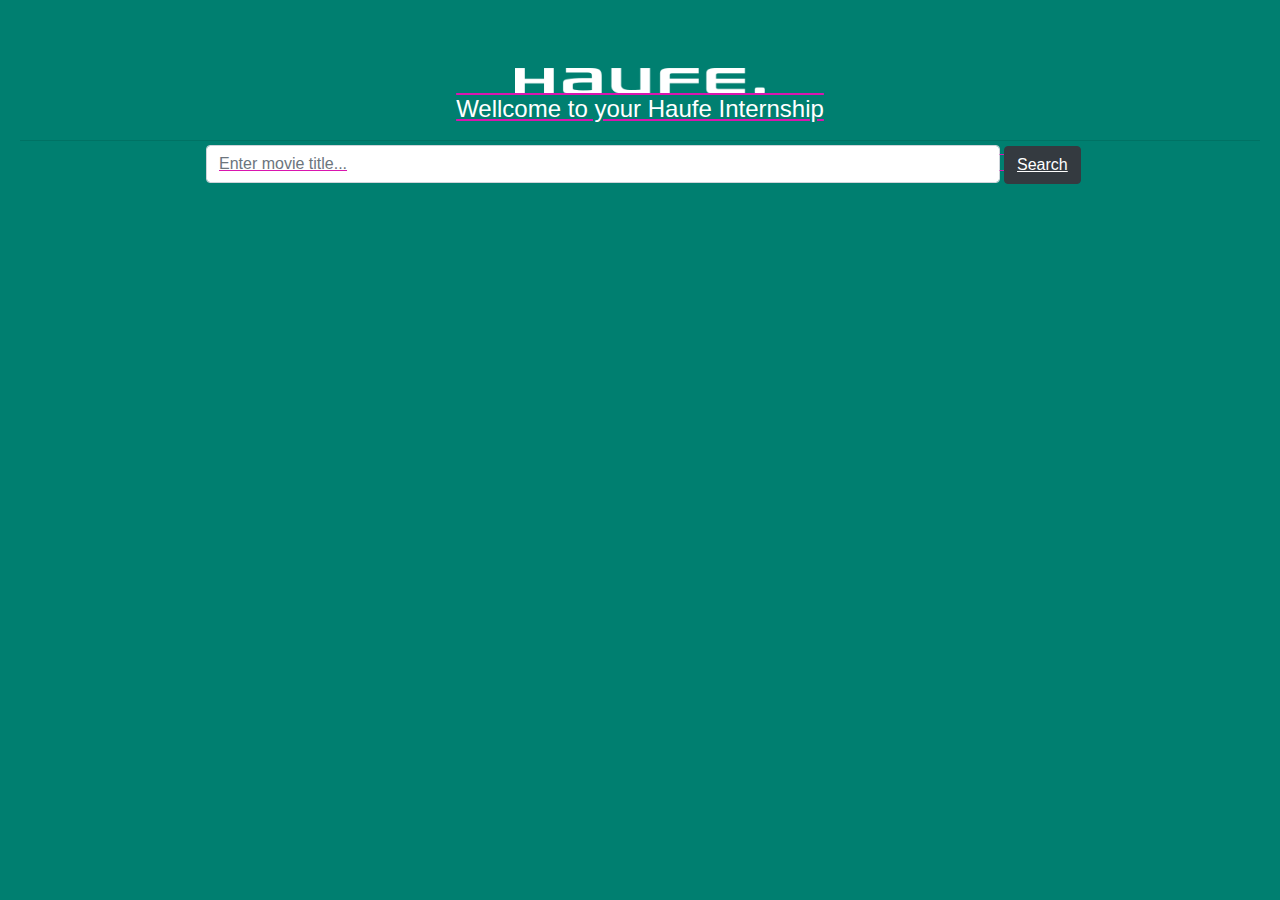
==== index.html @ 9fcceea6 "Css chenages" ====
<!DOCTYPE html>
<html lang="en">

<head>
    <meta http-equiv="Content-Type" content="text/html; charset=UTF-8">
    <meta charset="utf-8">
    <title>Haufe Internship - My Favorite Movies</title>
    <meta name="viewport" content="width=device-width, initial-scale=1">
    <link rel="stylesheet" href="src/css/style.css" media="screen">
    <link rel="stylesheet" href="src/css/bootstrap.min.css">
    <link rel="stylesheet" href="src/css/carousel.css">
    <script type="text/javascript" src="src/js/jquery.min.js"></script>
    <script type="text/javascript" src="src/js/popper.min.js"></script>
    <script type="text/javascript" src="src/js/bootstrap.min.js"></script>
    <script type="text/javascript" src="src//js/jquery.loadTemplate.min.js"></script>
    <script type="text/javascript" src="src/js/application.js"></script>

</head>

<body style="background-color: #007f70; ">
    <div class="logo">
        <div>
            <a href="https://haufe.de" target="_blank" class=" ">
                <img src="../src/img/haufe_logo.png" width="250px" alt="" />
            </a>
            <h4 class="">Wellcome to your Haufe Internship</h4>
            <hr />
        </div>
        <div class="carousel-caption search" style="width: 80%">
            <div>
                <input id="movieTitleInput" class="form-control" type="text" placeholder="Enter movie title..." aria-label="Enter movie title..." style="width: 80%; display: inline; ">
                <a id="searchMovieBtn" class="btn btn-dark" href="#" role="button">Search</a>
    
            </div>
    
            <div id="moviesList" class="list-of-movies"></div>
        </div>
    </div>
</body>
---- src/css/style.css ----
.c-logocontainer {
    z-index: 10;
    display: flex;
    width: 180px;
    height: 80px;
    margin-right: 12px;
    padding: 16px 24px;
    -webkit-box-align: center;
    -webkit-align-items: center;
    -ms-flex-align: center;
    align-items: center;
    background-color: #0058ff;
    color: #fff;
}
body{
    background-color: #d9f00b;
    
}
.searchContainer{
    width: 60%; 
    border:3px solid rgb(218, 116, 21);
    align-content: center
}
div.relative {
    position: relative;
    left:30cm;
    border:10cm solid #000000;
    text-align: center
    }
.alert-begin{
    background-color: #7fc50d;
    width:100%;
    left:30%;
    align-items: center;
    text-align: center;
    text-decoration: underline dotted red;
}
.logo{
    text-align: center;
    text-decoration: underline overline rgb(218, 21, 175)
}
---- src/css/carousel.css ----
/* GLOBAL STYLES
-------------------------------------------------- */
/* Padding below the footer and lighter body text */

body {
  padding-top: 3rem;
  padding-bottom: 3rem;
  color: white;
}


/* CUSTOMIZE THE CAROUSEL
-------------------------------------------------- */

/* Carousel base class */
.carousel {
  margin-bottom: 4rem;
}
/* Since positioning the image, we need to help out the caption */
.carousel-caption {
  position: absolute;
  bottom: 9rem;
  text-align: left;

}
.carousel-caption.search {
  bottom: 2rem;
  position: relative;
}
a  {
  color: white;
  text-decoration: underline;
}
a:hover {
  color: #97cff7;
}
.list-of-movies {
  display: flex;
  flex-direction: row;
  flex-wrap: wrap;
}
.first-column {
  float: left;
}
.movie-details {
  padding-right: 5px;
  width: 195px;
  background-color: black;
  text-align: center;
  padding-left: 5px;
  margin: 1rem;
}
.second-column {
  float: right;
}
.carousel-inner {
  overflow: initial;
}
.fixed-top {
  top: 40px;
}
.logo {
  padding: 20px;

}
form {
  display: flex;
  padding-bottom: 2rem;
}
.form-control {
  width: 80%;
}

/* Declare heights because of positioning of img element */
.carousel-item {
  height: -webkit-fill-available;
  background-color: #1f7d70;
}
.carousel-item > img {
  position: absolute;
  top: 0;
  left: 0;
  min-width: 100%;
  height: 32rem;
}


/* MARKETING CONTENT
-------------------------------------------------- */

/* Center align the text within the three columns below the carousel */
.marketing .col-lg-4 {
  margin-bottom: 1.5rem;
  text-align: center;
}
.marketing h2 {
  font-weight: 400;
}
.marketing .col-lg-4 p {
  margin-right: .75rem;
  margin-left: .75rem;
}


/* Featurettes
------------------------- */

.featurette-divider {
  margin: 5rem 0; /* Space out the Bootstrap <hr> more */
}

/* Thin out the marketing headings */
.featurette-heading {
  font-weight: 300;
  line-height: 1;
  letter-spacing: -.05rem;
}


/* RESPONSIVE CSS
-------------------------------------------------- */

@media (min-width: 40em) {
  /* Bump up size of carousel content */
  .carousel-caption p {
    margin-bottom: 1.25rem;
    font-size: 1.25rem;
    line-height: 1.4;
  }

  .featurette-heading {
    font-size: 50px;
  }
}

@media (min-width: 62em) {
  .featurette-heading {
    margin-top: 7rem;
  }
}
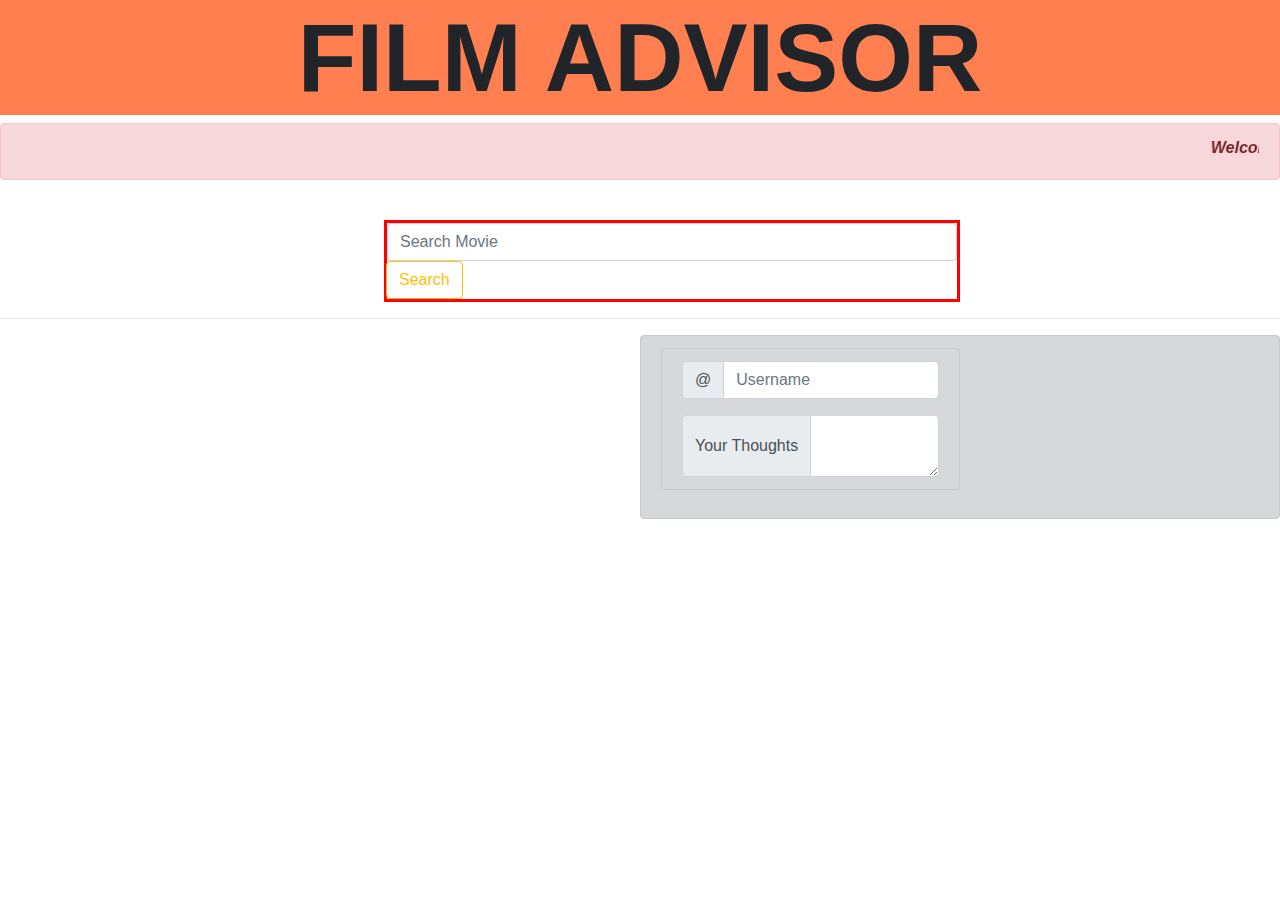
==== commit 38ef38fe: "Changes to: index, style.css, template & application" ====
--- a/index.html
+++ b/index.html
@@ -2,38 +2,51 @@
 <html lang="en">
 
 <head>
-    <meta http-equiv="Content-Type" content="text/html; charset=UTF-8">
-    <meta charset="utf-8">
-    <title>Haufe Internship - My Favorite Movies</title>
-    <meta name="viewport" content="width=device-width, initial-scale=1">
-    <link rel="stylesheet" href="src/css/style.css" media="screen">
-    <link rel="stylesheet" href="src/css/bootstrap.min.css">
-    <link rel="stylesheet" href="src/css/carousel.css">
+    <meta charset="UTF-8">
+    <meta name="viewport" content="width=device-width, initial-scale=1.0">
+    <meta http-equiv="X-UA-Compatible" content="ie=edge">
+    <title>Movie Search</title>
+    <link rel="stylesheet" href="../src/css/style.css">
+    <link rel="stylesheet" href="../src/css/bootstrap.min.css">
     <script type="text/javascript" src="src/js/jquery.min.js"></script>
-    <script type="text/javascript" src="src/js/popper.min.js"></script>
-    <script type="text/javascript" src="src/js/bootstrap.min.js"></script>
+    <script type="text/javascript" src="src/js/application.js"></script>
+    <script type="text/javascript" src="../src/js/bootstrap.min.js"></script>
     <script type="text/javascript" src="src//js/jquery.loadTemplate.min.js"></script>
-    <script type="text/javascript" src="src/js/application.js"></script>
-
+    <div class="divrelative"></div>
 </head>
 
-<body style="background-color: #007f70; ">
-    <div class="logo">
-        <div>
-            <a href="https://haufe.de" target="_blank" class=" ">
-                <img src="../src/img/haufe_logo.png" width="250px" alt="" />
-            </a>
-            <h4 class="">Wellcome to your Haufe Internship</h4>
-            <hr />
-        </div>
-        <div class="carousel-caption search" style="width: 80%">
-            <div>
-                <input id="movieTitleInput" class="form-control" type="text" placeholder="Enter movie title..." aria-label="Enter movie title..." style="width: 80%; display: inline; ">
-                <a id="searchMovieBtn" class="btn btn-dark" href="#" role="button">Search</a>
-    
+<body class="body">
+    <h1 class="gigi">
+        <b>FILM ADVISOR</b></h1>
+    <div class="alert alert-danger" role="alert" style="text-align: center">
+        <MARQUEE><i><strong> Welcome!</strong> This site was created for you to easely search for films. Enjoy!</i></MARQUEE>
+    </div><br />
+    <div class="input-group mb-3">
+        <div class="searchContainer">
+            <input id="movieTitleInput" class="form-control" type="text" placeholder="Search Movie" aria-label="Search Movie">
+            <div class="input-group-append">
+                <button id="searchMovieBtn" type="button" class="btn btn-outline-warning">Search</button>
             </div>
-    
-            <div id="moviesList" class="list-of-movies"></div>
+        </div><br />
+    </div>
+    <hr />
+    <div class=" alert alert-dark feedbackContainer">
+        <div class=" alert alert-dark feedbackItem">
+            <div class="input-group mb-3">
+                <div class="input-group-prepend">
+                    <span class="input-group-text" id="basic-addon1">@</span>
+                </div>
+                <input type="text" class="form-control" placeholder="Username" aria-label="Username" aria-describedby="basic-addon1">
+            </div>
+            <div id="movieList" class="list-of-movies" ></div>
+            <div class="input-group">
+                <div class="input-group-prepend">
+                    <span class="input-group-text">Your Thoughts</span>
+                </div>
+                <textarea class="form-control" aria-label="Your Thoughts"></textarea>
+            </div>
         </div>
     </div>
-</body>+</body>
+
+</html>--- a/src/css/style.css
+++ b/src/css/style.css
@@ -1,41 +1,67 @@
-.c-logocontainer {
-    z-index: 10;
-    display: flex;
-    width: 180px;
-    height: 80px;
-    margin-right: 12px;
-    padding: 16px 24px;
-    -webkit-box-align: center;
-    -webkit-align-items: center;
-    -ms-flex-align: center;
-    align-items: center;
-    background-color: #0058ff;
-    color: #fff;
-}
-body{
-    background-color: #d9f00b;
-    
+/* GENERAL STYLES
+-------------------------------------------------- */
+.body{
+    background-color: #ffffff;
+    width: 100%;
+    height: 100%;
 }
 .searchContainer{
-    width: 60%; 
-    border:3px solid rgb(218, 116, 21);
-    align-content: center
+    width: 45%; 
+    border:3px solid rgb(255, 0, 0);
+    position: relative;
+    left: 30%;
 }
 div.relative {
     position: relative;
-    left:30cm;
-    border:10cm solid #000000;
-    text-align: center
+    left: 30px;
+    right: 100px;
+    border: 3px solid #000000;
+}
+.feedbackContainer{
+    background-color: aqua;
+    width: 50%;
+    height: 100%;
+    border: 4px dotted solid;
+    position: relative;
+    left:50%;
+    display: block;
+}
+.feedbackItem{
+    background-color: blueviolet;
+    width: 50%;
+    height: 30%;
+    right: 0;
+    bottom: 0;
+    position: absolute;
+}
+.gigi{
+    font-family: 'Franklin Gothic Medium', 'Arial Narrow', Arial, sans-serif;
+    font-size: 600%;
+    text-align: center;
+    background-color: coral;
+}
+
+
+
+/* RESPONSIVE CSS
+-------------------------------------------------- */
+
+@media (min-width: 40em) {
+    /* Bump up size of carousel content */
+    .carousel-caption p {
+      margin-bottom: 1.25rem;
+      font-size: 1.25rem;
+      line-height: 1.4;
     }
-.alert-begin{
-    background-color: #7fc50d;
-    width:100%;
-    left:30%;
-    align-items: center;
-    text-align: center;
-    text-decoration: underline dotted red;
-}
-.logo{
-    text-align: center;
-    text-decoration: underline overline rgb(218, 21, 175)
-}+  
+    .featurette-heading {
+      font-size: 50px;
+    }
+  }
+  
+  @media (min-width: 62em) {
+    .featurette-heading {
+      margin-top: 7rem;
+    }
+  }
+  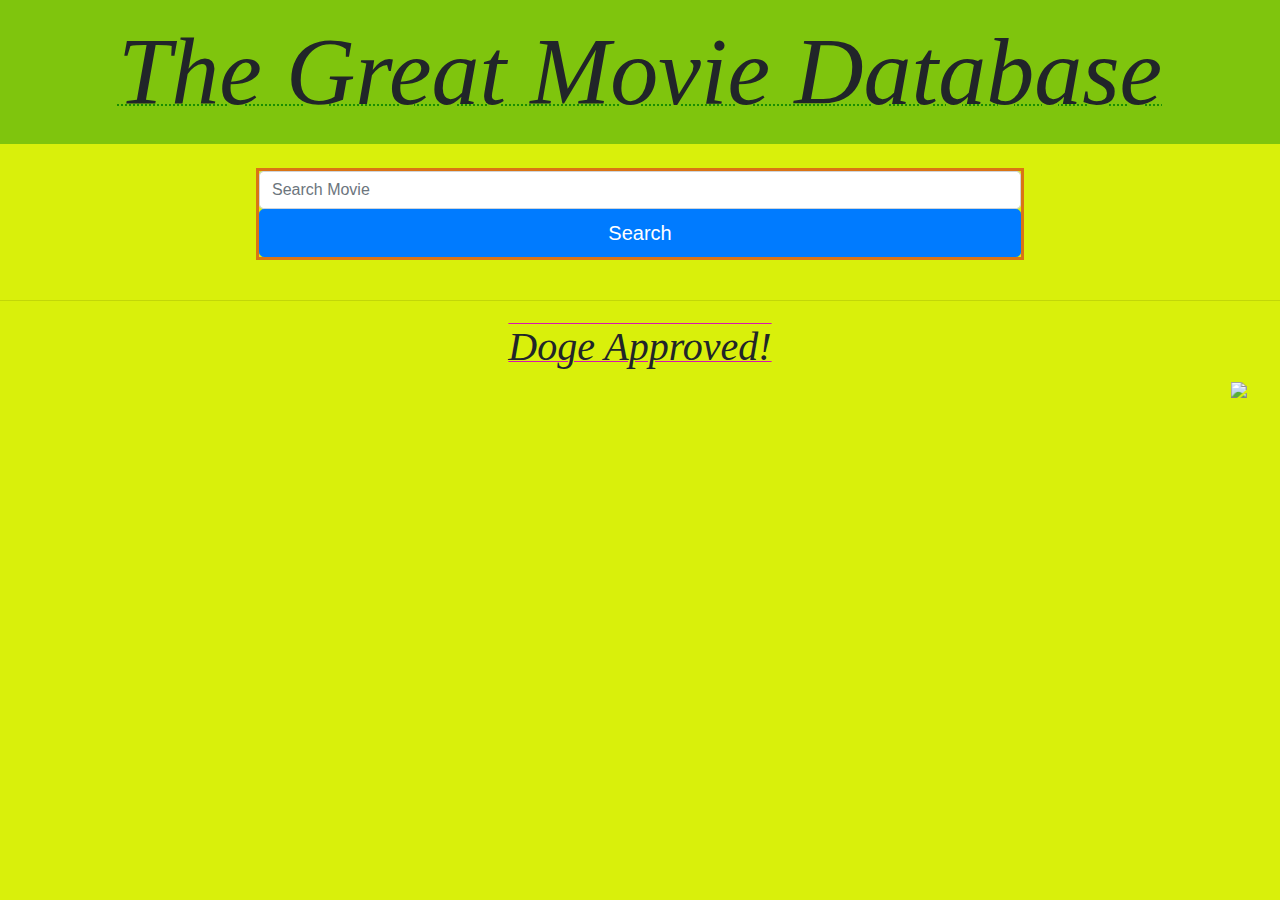
==== commit 624dd245: "Working version, needs beautifying" ====
--- a/index.html
+++ b/index.html
@@ -1,52 +1,32 @@
 <!DOCTYPE html>
 <html lang="en">
-
 <head>
     <meta charset="UTF-8">
     <meta name="viewport" content="width=device-width, initial-scale=1.0">
     <meta http-equiv="X-UA-Compatible" content="ie=edge">
-    <title>Movie Search</title>
+    <title>Movies Search</title>
+    <link rel="stylesheet" href="../src/css/bootstrap.min.css">
     <link rel="stylesheet" href="../src/css/style.css">
-    <link rel="stylesheet" href="../src/css/bootstrap.min.css">
     <script type="text/javascript" src="src/js/jquery.min.js"></script>
+    <script type="text/javascript" src="../src/js/bootstrap.min.js"></script>
+    <script type="text/javascript" src="src/js/jquery.loadTemplate.min.js"></script>
     <script type="text/javascript" src="src/js/application.js"></script>
-    <script type="text/javascript" src="../src/js/bootstrap.min.js"></script>
-    <script type="text/javascript" src="src//js/jquery.loadTemplate.min.js"></script>
-    <div class="divrelative"></div>
+    <div class="div.relative"></div>
 </head>
+<body>
+    <div class="alert-begin" role="alert">
+        <i style="font-family:comic sans ms; font-size:600%;">The Great Movie Database</i>
+    </div></br>
+    <div class="searchContainer">
+        <input id="movieTitleInput" class="form-control" type="text" placeholder="Search Movie" aria-label="Search Movie">
+        <button id="searchMovieBtn" class="btn btn-primary btn-lg btn-block" href="#" role="button">Search</button>
+        </div><br/>
+        <div id="moviesList" class="list-of-movies"></div>
+        <hr/>
+    <div class="logo">
+        <i style="font-family:comic sans ms; font-size:250%;">Doge Approved!</i>
+    <MARQUEE><img src="https://upload.wikimedia.org/wikipedia/en/thumb/5/5f/Original_Doge_meme.jpg/300px-Original_Doge_meme.jpg"></MARQUEE>
+    </div>
 
-<body class="body">
-    <h1 class="gigi">
-        <b>FILM ADVISOR</b></h1>
-    <div class="alert alert-danger" role="alert" style="text-align: center">
-        <MARQUEE><i><strong> Welcome!</strong> This site was created for you to easely search for films. Enjoy!</i></MARQUEE>
-    </div><br />
-    <div class="input-group mb-3">
-        <div class="searchContainer">
-            <input id="movieTitleInput" class="form-control" type="text" placeholder="Search Movie" aria-label="Search Movie">
-            <div class="input-group-append">
-                <button id="searchMovieBtn" type="button" class="btn btn-outline-warning">Search</button>
-            </div>
-        </div><br />
-    </div>
-    <hr />
-    <div class=" alert alert-dark feedbackContainer">
-        <div class=" alert alert-dark feedbackItem">
-            <div class="input-group mb-3">
-                <div class="input-group-prepend">
-                    <span class="input-group-text" id="basic-addon1">@</span>
-                </div>
-                <input type="text" class="form-control" placeholder="Username" aria-label="Username" aria-describedby="basic-addon1">
-            </div>
-            <div id="movieList" class="list-of-movies" ></div>
-            <div class="input-group">
-                <div class="input-group-prepend">
-                    <span class="input-group-text">Your Thoughts</span>
-                </div>
-                <textarea class="form-control" aria-label="Your Thoughts"></textarea>
-            </div>
-        </div>
-    </div>
 </body>
-
 </html>--- a/src/css/style.css
+++ b/src/css/style.css
@@ -1,67 +1,42 @@
-/* GENERAL STYLES
--------------------------------------------------- */
-.body{
-    background-color: #ffffff;
-    width: 100%;
-    height: 100%;
+.c-logocontainer {
+    z-index: 10;
+    display: flex;
+    width: 180px;
+    height: 80px;
+    margin-right: 12px;
+    padding: 16px 24px;
+    -webkit-box-align: center;
+    -webkit-align-items: center;
+    -ms-flex-align: center;
+    align-items: center;
+    background-color: #0058ff;
+    color: #fff;
+}
+body{
+    background-color: #d9f00b;
+    
 }
 .searchContainer{
-    width: 45%; 
-    border:3px solid rgb(255, 0, 0);
+    width: 60%; 
+    border:3px solid rgb(218, 116, 21);
     position: relative;
-    left: 30%;
+    left: 20%;
 }
 div.relative {
     position: relative;
-    left: 30px;
-    right: 100px;
-    border: 3px solid #000000;
+    left:30cm;
+    border:10cm solid #000000;
+    text-align: center
+    }
+.alert-begin{
+    background-color: #7fc50d;
+    width:100%;
+    left:30%;
+    align-items: center;
+    text-align: center;
+    text-decoration: underline dotted green;
 }
-.feedbackContainer{
-    background-color: aqua;
-    width: 50%;
-    height: 100%;
-    border: 4px dotted solid;
-    position: relative;
-    left:50%;
-    display: block;
-}
-.feedbackItem{
-    background-color: blueviolet;
-    width: 50%;
-    height: 30%;
-    right: 0;
-    bottom: 0;
-    position: absolute;
-}
-.gigi{
-    font-family: 'Franklin Gothic Medium', 'Arial Narrow', Arial, sans-serif;
-    font-size: 600%;
+.logo{
     text-align: center;
-    background-color: coral;
-}
-
-
-
-/* RESPONSIVE CSS
--------------------------------------------------- */
-
-@media (min-width: 40em) {
-    /* Bump up size of carousel content */
-    .carousel-caption p {
-      margin-bottom: 1.25rem;
-      font-size: 1.25rem;
-      line-height: 1.4;
-    }
-  
-    .featurette-heading {
-      font-size: 50px;
-    }
-  }
-  
-  @media (min-width: 62em) {
-    .featurette-heading {
-      margin-top: 7rem;
-    }
-  }
-  +    text-decoration: underline overline rgb(218, 21, 175)
+}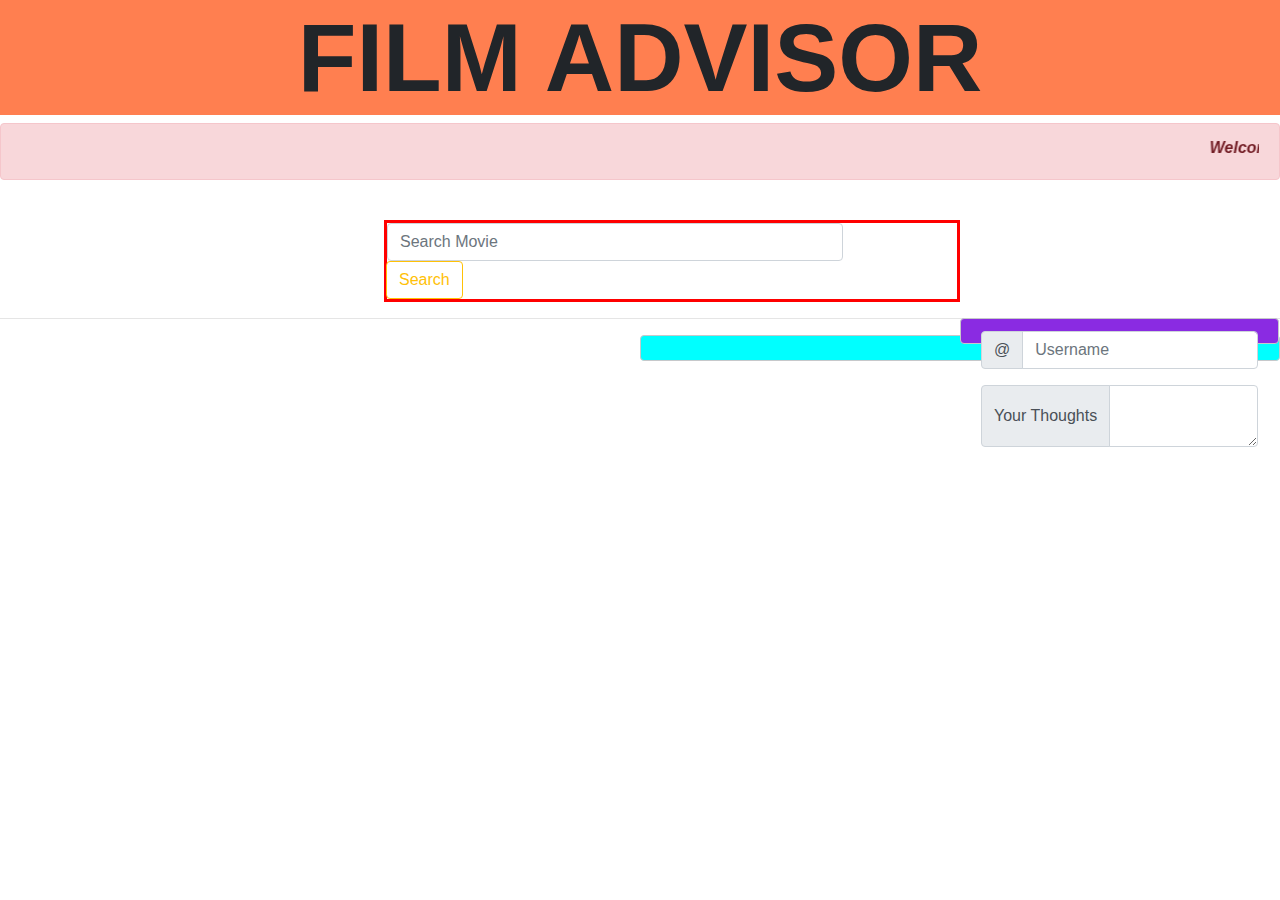
==== commit db9a2fb0: "Working Version" ====
--- a/index.html
+++ b/index.html
@@ -1,32 +1,54 @@
 <!DOCTYPE html>
 <html lang="en">
-<head>
-    <meta charset="UTF-8">
-    <meta name="viewport" content="width=device-width, initial-scale=1.0">
-    <meta http-equiv="X-UA-Compatible" content="ie=edge">
-    <title>Movies Search</title>
-    <link rel="stylesheet" href="../src/css/bootstrap.min.css">
-    <link rel="stylesheet" href="../src/css/style.css">
-    <script type="text/javascript" src="src/js/jquery.min.js"></script>
-    <script type="text/javascript" src="../src/js/bootstrap.min.js"></script>
-    <script type="text/javascript" src="src/js/jquery.loadTemplate.min.js"></script>
-    <script type="text/javascript" src="src/js/application.js"></script>
-    <div class="div.relative"></div>
-</head>
-<body>
-    <div class="alert-begin" role="alert">
-        <i style="font-family:comic sans ms; font-size:600%;">The Great Movie Database</i>
-    </div></br>
-    <div class="searchContainer">
-        <input id="movieTitleInput" class="form-control" type="text" placeholder="Search Movie" aria-label="Search Movie">
-        <button id="searchMovieBtn" class="btn btn-primary btn-lg btn-block" href="#" role="button">Search</button>
-        </div><br/>
-        <div id="moviesList" class="list-of-movies"></div>
-        <hr/>
-    <div class="logo">
-        <i style="font-family:comic sans ms; font-size:250%;">Doge Approved!</i>
-    <MARQUEE><img src="https://upload.wikimedia.org/wikipedia/en/thumb/5/5f/Original_Doge_meme.jpg/300px-Original_Doge_meme.jpg"></MARQUEE>
+
+
+        <head>
+            <meta charset="UTF-8">
+            <meta name="viewport" content="width=device-width, initial-scale=1.0">
+            <meta http-equiv="X-UA-Compatible" content="ie=edge">
+            <title>Movies Search</title>
+            <link rel="stylesheet" href="src/css/bootstrap.min.css">
+            <link rel="stylesheet" href="src/css/style.css">
+            <script type="text/javascript" src="src/js/jquery.min.js"></script>
+            <script type="text/javascript" src="src/js/bootstrap.min.js"></script>
+            <script type="text/javascript" src="src/js/jquery.loadTemplate.min.js"></script>
+            <script type="text/javascript" src="src/js/application.js"></script>
+        </head>
+    
+
+<body class="body">
+    <h1 class="gigi">
+        <b>FILM ADVISOR</b></h1>
+    <div class="alert alert-danger" role="alert" style="text-align: center">
+        <MARQUEE><i><strong> Welcome!</strong> This site was created for you to easely search for films. Enjoy!</i></MARQUEE>
+    </div><br />
+    <div class="input-group mb-3">
+        <div class="searchContainer">
+            <input id="movieTitleInput" class="form-control" type="text" placeholder="Search Movie" aria-label="Search Movie">
+            <div class="input-group-append">
+                <button id="searchMovieBtn" type="button" class="btn btn-outline-warning">Search</button>
+            </div>
+        </div><br />
     </div>
+    <hr />
+    <div id="moviesList" class="list-of-movies" ></div>
+    <div class=" alert alert-dark feedbackContainer">
+        <div class=" alert alert-dark feedbackItem">
+            <div class="input-group mb-3">
+                <div class="input-group-prepend">
+                    <span class="input-group-text" id="basic-addon1">@</span>
+                </div>
+                <input type="text" class="form-control" placeholder="Username" aria-label="Username" aria-describedby="basic-addon1">
+            </div>
+            
+            <div class="input-group">
+                <div class="input-group-prepend">
+                    <span class="input-group-text">Your Thoughts</span>
+                </div>
+                <textarea class="form-control" aria-label="Your Thoughts"></textarea>
+            </div>
+        </div>
+    </div>
+</body>
 
-</body>
 </html>--- a/src/css/style.css
+++ b/src/css/style.css
@@ -1,42 +1,115 @@
-.c-logocontainer {
-    z-index: 10;
-    display: flex;
-    width: 180px;
-    height: 80px;
-    margin-right: 12px;
-    padding: 16px 24px;
-    -webkit-box-align: center;
-    -webkit-align-items: center;
-    -ms-flex-align: center;
-    align-items: center;
-    background-color: #0058ff;
-    color: #fff;
-}
-body{
-    background-color: #d9f00b;
-    
+/* GENERAL STYLES
+-------------------------------------------------- */
+.body{
+    background-color: #ffffff;
+    width: 100%;
+    height: 100%;
 }
 .searchContainer{
-    width: 60%; 
-    border:3px solid rgb(218, 116, 21);
+    width: 45%; 
+    border:3px solid rgb(255, 0, 0);
     position: relative;
-    left: 20%;
+    left: 30%;
 }
-div.relative {
+
+.feedbackContainer{
+    background-color: aqua;
+    width: 50%;
+    height: 100%;
+    border: 4px dotted solid;
     position: relative;
-    left:30cm;
-    border:10cm solid #000000;
-    text-align: center
+    left:50%;
+    display: block;
+}
+.feedbackItem{
+    background-color: blueviolet;
+    width: 50%;
+    height: 30%;
+    right: 0;
+    bottom: 0;
+    position: absolute;
+}
+.gigi{
+    font-family: 'Franklin Gothic Medium', 'Arial Narrow', Arial, sans-serif;
+    font-size: 600%;
+    text-align: center;
+    background-color: coral;
+}
+a  {
+    color: white;
+    text-decoration: underline;
+  }
+  a:hover {
+    color: #97cff7;
+  }
+  .list-of-movies {
+    display: flex;
+    flex-direction: row;
+    flex-wrap: wrap;
+  }
+  .first-column {
+    float: left;
+  }
+  .movie-details {
+    padding-right: 5px;
+    width: 195px;
+    background-color: black;
+    text-align: center;
+    padding-left: 5px;
+    margin: 1rem;
+  }
+  .second-column {
+    float: right;
+  }
+  .carousel-inner {
+    overflow: initial;
+  }
+  .fixed-top {
+    top: 40px;
+  }
+  .logo {
+    padding: 20px;
+  
+  }
+  form {
+    display: flex;
+    padding-bottom: 2rem;
+  }
+  .form-control {
+    width: 80%;
+  }
+  /* Center align the text within the three columns below the carousel */
+.marketing .col-lg-4 {
+  margin-bottom: 1.5rem;
+  text-align: center;
+}
+.marketing h2 {
+  font-weight: 400;
+}
+.marketing .col-lg-4 p {
+  margin-right: .75rem;
+  margin-left: .75rem;
+}
+  
+/* RESPONSIVE CSS
+-------------------------------------------------- */
+
+@media (min-width: 40em) {
+    /* Bump up size of carousel content */
+    .carousel-caption p {
+      margin-bottom: 1.25rem;
+      font-size: 1.25rem;
+      line-height: 1.4;
     }
-.alert-begin{
-    background-color: #7fc50d;
-    width:100%;
-    left:30%;
-    align-items: center;
-    text-align: center;
-    text-decoration: underline dotted green;
-}
-.logo{
-    text-align: center;
-    text-decoration: underline overline rgb(218, 21, 175)
-}+  
+    .featurette-heading {
+      font-size: 50px;
+    }
+  }
+  
+  @media (min-width: 62em) {
+    .featurette-heading {
+      margin-top: 7rem;
+    }
+  }
+  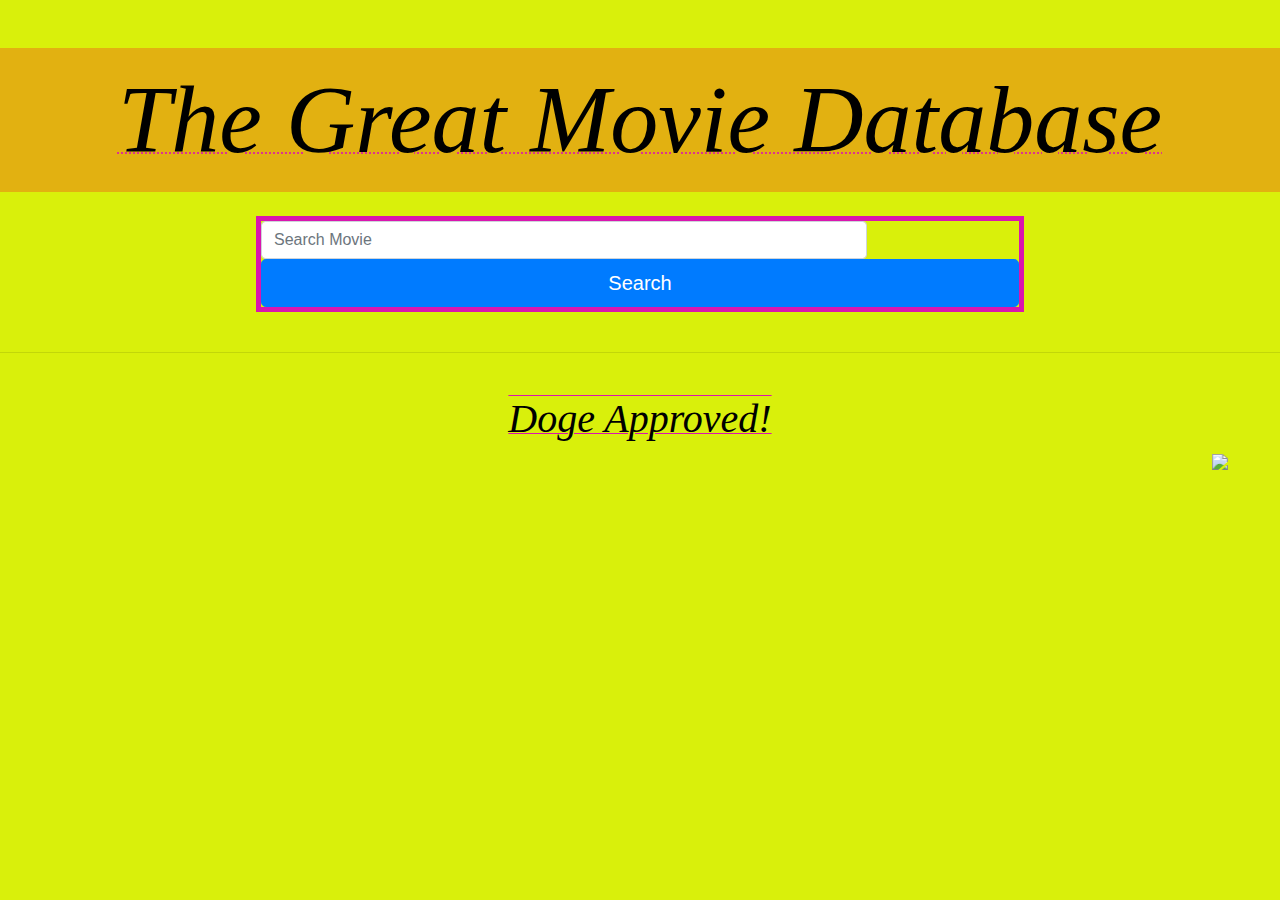
==== commit 9a195824: "Working and set looks" ====
--- a/index.html
+++ b/index.html
@@ -1,54 +1,38 @@
 <!DOCTYPE html>
 <html lang="en">
 
+<head>
+    <meta charset="UTF-8">
+    <meta name="viewport" content="width=device-width, initial-scale=1.0">
+    <meta http-equiv="X-UA-Compatible" content="ie=edge">
+    <title>Movies Search</title>
+    <link rel="stylesheet" href="src/css/bootstrap.min.css">
+    <link rel="stylesheet" href="src/css/carousel.css">
+    <link rel="stylesheet" href="src/css/style.css">
+    <script type="text/javascript" src="src/js/jquery.min.js"></script>
+    <script type="text/javascript" src="src/js/bootstrap.min.js"></script>
+    <script type="text/javascript" src="src/js/jquery.loadTemplate.min.js"></script>
+    <script type="text/javascript" src="src/js/application.js"></script>
+    <div class="div.relative"></div>
+</head>
 
-        <head>
-            <meta charset="UTF-8">
-            <meta name="viewport" content="width=device-width, initial-scale=1.0">
-            <meta http-equiv="X-UA-Compatible" content="ie=edge">
-            <title>Movies Search</title>
-            <link rel="stylesheet" href="src/css/bootstrap.min.css">
-            <link rel="stylesheet" href="src/css/style.css">
-            <script type="text/javascript" src="src/js/jquery.min.js"></script>
-            <script type="text/javascript" src="src/js/bootstrap.min.js"></script>
-            <script type="text/javascript" src="src/js/jquery.loadTemplate.min.js"></script>
-            <script type="text/javascript" src="src/js/application.js"></script>
-        </head>
-    
+<body>
 
-<body class="body">
-    <h1 class="gigi">
-        <b>FILM ADVISOR</b></h1>
-    <div class="alert alert-danger" role="alert" style="text-align: center">
-        <MARQUEE><i><strong> Welcome!</strong> This site was created for you to easely search for films. Enjoy!</i></MARQUEE>
-    </div><br />
-    <div class="input-group mb-3">
-        <div class="searchContainer">
-            <input id="movieTitleInput" class="form-control" type="text" placeholder="Search Movie" aria-label="Search Movie">
-            <div class="input-group-append">
-                <button id="searchMovieBtn" type="button" class="btn btn-outline-warning">Search</button>
-            </div>
-        </div><br />
+    <div class="black-title">
+        <i style="font-family:comic sans ms; font-size:600%;">The Great Movie Database</i>
+    </div></br>
+    <div class="searchContainer">
+        <input id="movieTitleInput" class="form-control" type="text" placeholder="Search Movie" aria-label="Search Movie">
+        <button id="searchMovieBtn" class="btn btn-primary btn-lg btn-block" href="#" role="button">Search</button>
     </div>
+    <br />
+    <div id="moviesList" class="list-of-movies" style="width: 100%"></div>
     <hr />
-    <div id="moviesList" class="list-of-movies" ></div>
-    <div class=" alert alert-dark feedbackContainer">
-        <div class=" alert alert-dark feedbackItem">
-            <div class="input-group mb-3">
-                <div class="input-group-prepend">
-                    <span class="input-group-text" id="basic-addon1">@</span>
-                </div>
-                <input type="text" class="form-control" placeholder="Username" aria-label="Username" aria-describedby="basic-addon1">
-            </div>
-            
-            <div class="input-group">
-                <div class="input-group-prepend">
-                    <span class="input-group-text">Your Thoughts</span>
-                </div>
-                <textarea class="form-control" aria-label="Your Thoughts"></textarea>
-            </div>
-        </div>
+    <div class="logo">
+        <i style="font-family:comic sans ms; font-size:250%; color: black">Doge Approved!</i>
+        <MARQUEE><img src="https://upload.wikimedia.org/wikipedia/en/thumb/5/5f/Original_Doge_meme.jpg/300px-Original_Doge_meme.jpg"></MARQUEE>
     </div>
+
 </body>
 
 </html>--- a/src/css/carousel.css
+++ b/src/css/carousel.css
@@ -0,0 +1,140 @@
+/* GLOBAL STYLES
+-------------------------------------------------- */
+/* Padding below the footer and lighter body text */
+
+body {
+  padding-top: 3rem;
+  padding-bottom: 3rem;
+  color: white;
+}
+
+
+/* CUSTOMIZE THE CAROUSEL
+-------------------------------------------------- */
+
+/* Carousel base class */
+.carousel {
+  margin-bottom: 4rem;
+}
+/* Since positioning the image, we need to help out the caption */
+.carousel-caption {
+  position: absolute;
+  bottom: 9rem;
+  text-align: left;
+
+}
+.carousel-caption.search {
+  bottom: 2rem;
+  position: relative;
+}
+a  {
+  color: white;
+  text-decoration: underline;
+}
+a:hover {
+  color: #97cff7;
+}
+.list-of-movies {
+  display: flex;
+  flex-direction: row;
+  flex-wrap: wrap;
+}
+.first-column {
+  float: left;
+}
+.movie-details {
+  padding-right: 5px;
+  width: 195px;
+  background-color: black;
+  text-align: center;
+  padding-left: 5px;
+  margin: 1rem;
+}
+.second-column {
+  float: right;
+}
+.carousel-inner {
+  overflow: initial;
+}
+.fixed-top {
+  top: 40px;
+}
+.logo {
+  padding: 20px;
+
+}
+form {
+  display: flex;
+  padding-bottom: 2rem;
+}
+.form-control {
+  width: 80%;
+}
+
+/* Declare heights because of positioning of img element */
+.carousel-item {
+  height: -webkit-fill-available;
+  background-color: #1f7d70;
+}
+.carousel-item > img {
+  position: absolute;
+  top: 0;
+  left: 0;
+  min-width: 100%;
+  height: 32rem;
+}
+
+
+/* MARKETING CONTENT
+-------------------------------------------------- */
+
+/* Center align the text within the three columns below the carousel */
+.marketing .col-lg-4 {
+  margin-bottom: 1.5rem;
+  text-align: center;
+}
+.marketing h2 {
+  font-weight: 400;
+}
+.marketing .col-lg-4 p {
+  margin-right: .75rem;
+  margin-left: .75rem;
+}
+
+
+/* Featurettes
+------------------------- */
+
+.featurette-divider {
+  margin: 5rem 0; /* Space out the Bootstrap <hr> more */
+}
+
+/* Thin out the marketing headings */
+.featurette-heading {
+  font-weight: 300;
+  line-height: 1;
+  letter-spacing: -.05rem;
+}
+
+
+/* RESPONSIVE CSS
+-------------------------------------------------- */
+
+@media (min-width: 40em) {
+  /* Bump up size of carousel content */
+  .carousel-caption p {
+    margin-bottom: 1.25rem;
+    font-size: 1.25rem;
+    line-height: 1.4;
+  }
+
+  .featurette-heading {
+    font-size: 50px;
+  }
+}
+
+@media (min-width: 62em) {
+  .featurette-heading {
+    margin-top: 7rem;
+  }
+}--- a/src/css/style.css
+++ b/src/css/style.css
@@ -1,115 +1,43 @@
-/* GENERAL STYLES
--------------------------------------------------- */
-.body{
-    background-color: #ffffff;
-    width: 100%;
-    height: 100%;
+.c-logocontainer {
+    z-index: 10;
+    display: flex;
+    width: 180px;
+    height: 80px;
+    margin-right: 12px;
+    padding: 16px 24px;
+    -webkit-box-align: center;
+    -webkit-align-items: center;
+    -ms-flex-align: center;
+    align-items: center;
+    background-color: #0058ff;
+    color: #fff;
+}
+body{
+    background-color: #d9f00b;
+    
 }
 .searchContainer{
-    width: 45%; 
-    border:3px solid rgb(255, 0, 0);
+    width: 60%; 
+    border:5px solid rgb(218, 21, 175);
     position: relative;
-    left: 30%;
+    left: 20%;
 }
-
-.feedbackContainer{
-    background-color: aqua;
-    width: 50%;
-    height: 100%;
-    border: 4px dotted solid;
+div.relative {
     position: relative;
-    left:50%;
-    display: block;
+    left:30cm;
+    border:10cm solid #000000;
+    text-align: center
+    }
+.black-title{
+    background-color: rgb(226, 177, 17);
+    color: black;
+    width:100%;
+    left:30%;
+    align-items: center;
+    text-align: center;
+    text-decoration: underline dotted rgb(218, 21, 175);
 }
-.feedbackItem{
-    background-color: blueviolet;
-    width: 50%;
-    height: 30%;
-    right: 0;
-    bottom: 0;
-    position: absolute;
-}
-.gigi{
-    font-family: 'Franklin Gothic Medium', 'Arial Narrow', Arial, sans-serif;
-    font-size: 600%;
+.logo{
     text-align: center;
-    background-color: coral;
-}
-a  {
-    color: white;
-    text-decoration: underline;
-  }
-  a:hover {
-    color: #97cff7;
-  }
-  .list-of-movies {
-    display: flex;
-    flex-direction: row;
-    flex-wrap: wrap;
-  }
-  .first-column {
-    float: left;
-  }
-  .movie-details {
-    padding-right: 5px;
-    width: 195px;
-    background-color: black;
-    text-align: center;
-    padding-left: 5px;
-    margin: 1rem;
-  }
-  .second-column {
-    float: right;
-  }
-  .carousel-inner {
-    overflow: initial;
-  }
-  .fixed-top {
-    top: 40px;
-  }
-  .logo {
-    padding: 20px;
-  
-  }
-  form {
-    display: flex;
-    padding-bottom: 2rem;
-  }
-  .form-control {
-    width: 80%;
-  }
-  /* Center align the text within the three columns below the carousel */
-.marketing .col-lg-4 {
-  margin-bottom: 1.5rem;
-  text-align: center;
-}
-.marketing h2 {
-  font-weight: 400;
-}
-.marketing .col-lg-4 p {
-  margin-right: .75rem;
-  margin-left: .75rem;
-}
-  
-/* RESPONSIVE CSS
--------------------------------------------------- */
-
-@media (min-width: 40em) {
-    /* Bump up size of carousel content */
-    .carousel-caption p {
-      margin-bottom: 1.25rem;
-      font-size: 1.25rem;
-      line-height: 1.4;
-    }
-  
-    .featurette-heading {
-      font-size: 50px;
-    }
-  }
-  
-  @media (min-width: 62em) {
-    .featurette-heading {
-      margin-top: 7rem;
-    }
-  }
-  +    text-decoration: underline overline rgb(218, 21, 175)
+}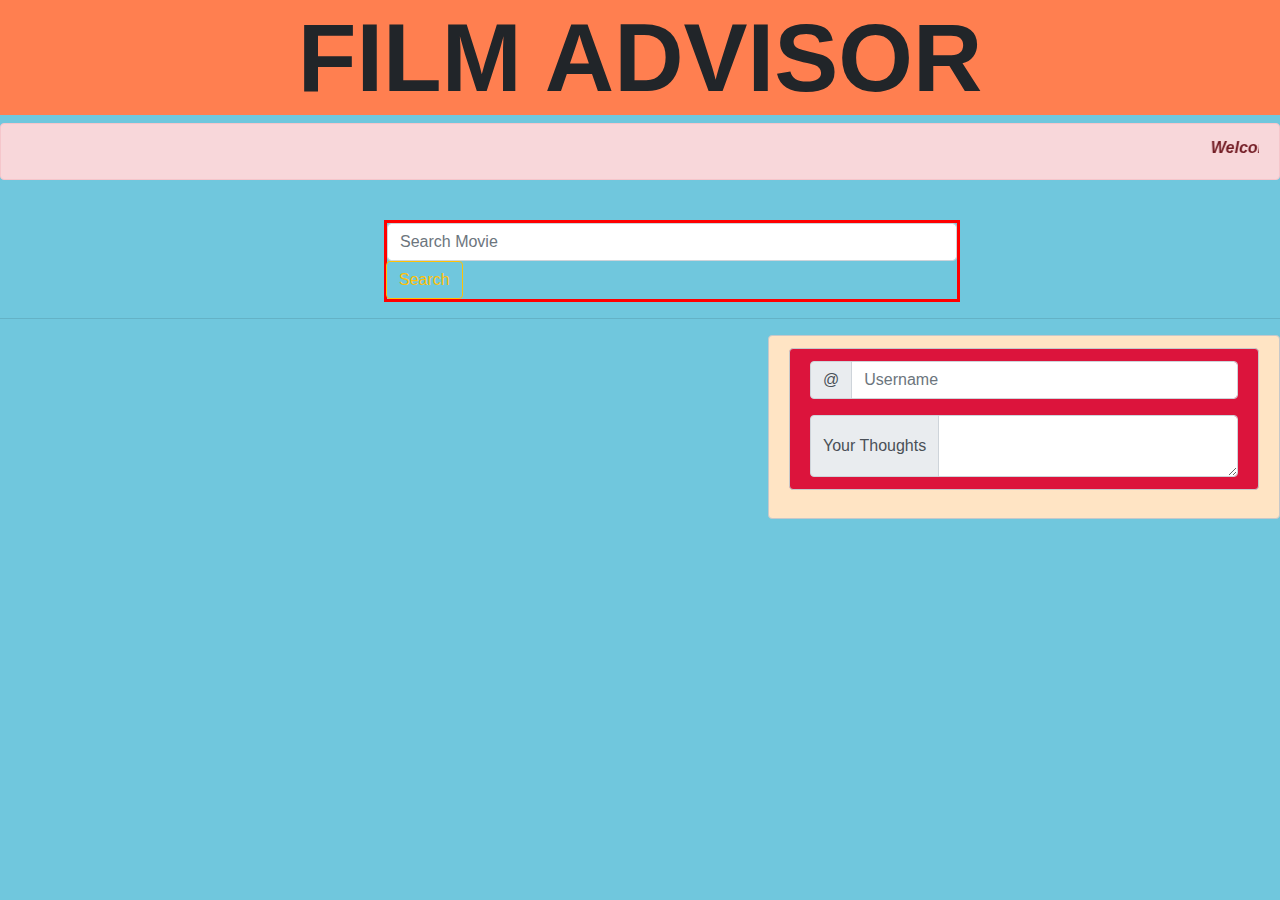
==== commit ab4fc445: "Final Version" ====
--- a/index.html
+++ b/index.html
@@ -1,5 +1,6 @@
 <!DOCTYPE html>
 <html lang="en">
+
 
 <head>
     <meta charset="UTF-8">
@@ -7,32 +8,46 @@
     <meta http-equiv="X-UA-Compatible" content="ie=edge">
     <title>Movies Search</title>
     <link rel="stylesheet" href="src/css/bootstrap.min.css">
-    <link rel="stylesheet" href="src/css/carousel.css">
     <link rel="stylesheet" href="src/css/style.css">
     <script type="text/javascript" src="src/js/jquery.min.js"></script>
     <script type="text/javascript" src="src/js/bootstrap.min.js"></script>
     <script type="text/javascript" src="src/js/jquery.loadTemplate.min.js"></script>
     <script type="text/javascript" src="src/js/application.js"></script>
-    <div class="div.relative"></div>
 </head>
 
-<body>
 
-    <div class="black-title">
-        <i style="font-family:comic sans ms; font-size:600%;">The Great Movie Database</i>
-    </div></br>
-    <div class="searchContainer">
-        <input id="movieTitleInput" class="form-control" type="text" placeholder="Search Movie" aria-label="Search Movie">
-        <button id="searchMovieBtn" class="btn btn-primary btn-lg btn-block" href="#" role="button">Search</button>
+<body class="body">
+    <h1 class="gigi">
+        <b>FILM ADVISOR</b></h1>
+    <div class="alert alert-danger" role="alert" style="text-align: center">
+        <MARQUEE><i><strong> Welcome!</strong> This site was created for you to easely search for films. Enjoy!</i></MARQUEE>
+    </div><br />
+    <div class="input-group mb-3">
+        <div class="searchContainer">
+            <input id="movieTitleInput" class="form-control" type="text" placeholder="Search Movie" aria-label="Search Movie">
+            <div class="input-group-append">
+                <button id="searchMovieBtn" type="button" class="btn btn-outline-warning">Search</button>
+            </div>
+        </div><br />
     </div>
-    <br />
-    <div id="moviesList" class="list-of-movies" style="width: 100%"></div>
     <hr />
-    <div class="logo">
-        <i style="font-family:comic sans ms; font-size:250%; color: black">Doge Approved!</i>
-        <MARQUEE><img src="https://upload.wikimedia.org/wikipedia/en/thumb/5/5f/Original_Doge_meme.jpg/300px-Original_Doge_meme.jpg"></MARQUEE>
+    <div id="moviesList" class="list-of-movies"></div>
+    <div class=" alert alert-dark feedbackContainer">
+        <div class=" alert alert-dark feedbackItem">
+            <div class="input-group mb-3">
+                <div class="input-group-prepend">
+                    <span class="input-group-text" id="basic-addon1">@</span>
+                </div>
+                <input type="text" class="form-control" placeholder="Username" aria-label="Username" aria-describedby="basic-addon1">
+            </div>
+            <div class="input-group">
+                <div class="input-group-prepend">
+                    <span class="input-group-text">Your Thoughts</span>
+                </div>
+                <textarea class="form-control" aria-label="Your Thoughts"></textarea>
+            </div>
+        </div>
     </div>
-
 </body>
 
 </html>--- a/src/css/style.css
+++ b/src/css/style.css
@@ -1,43 +1,96 @@
-.c-logocontainer {
-    z-index: 10;
-    display: flex;
-    width: 180px;
-    height: 80px;
-    margin-right: 12px;
-    padding: 16px 24px;
-    -webkit-box-align: center;
-    -webkit-align-items: center;
-    -ms-flex-align: center;
-    align-items: center;
-    background-color: #0058ff;
-    color: #fff;
-}
-body{
-    background-color: #d9f00b;
-    
+/* GENERAL STYLES
+-------------------------------------------------- */
+.body{
+  background: "http://www.thehenryrange.co.uk/wp-content/uploads/2014/07/james-hoover_01.jpg";
+    background-color: #70c7dd;
+    width: 100%;
+    height: 100%;
 }
 .searchContainer{
-    width: 60%; 
-    border:5px solid rgb(218, 21, 175);
+    width: 45%; 
+    border:3px solid rgb(255, 0, 0);
     position: relative;
-    left: 20%;
+    left: 30%;
 }
-div.relative {
+
+.feedbackContainer{
+  background-color: bisque;
+    width: 40%;
+    height: 100%;
     position: relative;
-    left:30cm;
-    border:10cm solid #000000;
-    text-align: center
+    left:60%;
+    display: block;
+}
+.feedbackItem{
+background-color: crimson;
+    width: 100%;
+    height: 30%;
+    right: 0;
+    bottom: 0;
+    position: relative;
+}
+.gigi{
+    font-family: 'Franklin Gothic Medium', 'Arial Narrow', Arial, sans-serif;
+    font-size: 600%;
+    text-align: center;
+    background-color: coral;
+}
+  .list-of-movies {
+    display: flex;
+    flex-direction: row;
+    flex-wrap: wrap;
+  }
+  .first-column {
+    float: left;
+  }
+  .movie-details {
+    padding-right: 5px;
+    width: 195px;
+    background-color: rgb(216, 173, 207);
+    text-align: center;
+    padding-left: 5px;
+    margin: 1rem;
+  }
+  .second-column {
+    float: right;
+  }
+  .carousel-inner {
+    overflow: initial;
+  }
+  .fixed-top {
+    top: 40px;
+  }
+  .logo {
+    padding: 20px;
+  
+  }
+  form {
+    display: flex;
+    padding-bottom: 2rem;
+  }
+  .form-control {
+    width: 100%;
+  }
+  
+/* RESPONSIVE CSS
+-------------------------------------------------- */
+
+@media (min-width: 40em) {
+    /* Bump up size of carousel content */
+    .carousel-caption p {
+      margin-bottom: 1.25rem;
+      font-size: 1.25rem;
+      line-height: 1.4;
     }
-.black-title{
-    background-color: rgb(226, 177, 17);
-    color: black;
-    width:100%;
-    left:30%;
-    align-items: center;
-    text-align: center;
-    text-decoration: underline dotted rgb(218, 21, 175);
-}
-.logo{
-    text-align: center;
-    text-decoration: underline overline rgb(218, 21, 175)
-}+  
+    .featurette-heading {
+      font-size: 50px;
+    }
+  }
+  
+  @media (min-width: 62em) {
+    .featurette-heading {
+      margin-top: 7rem;
+    }
+  }
+  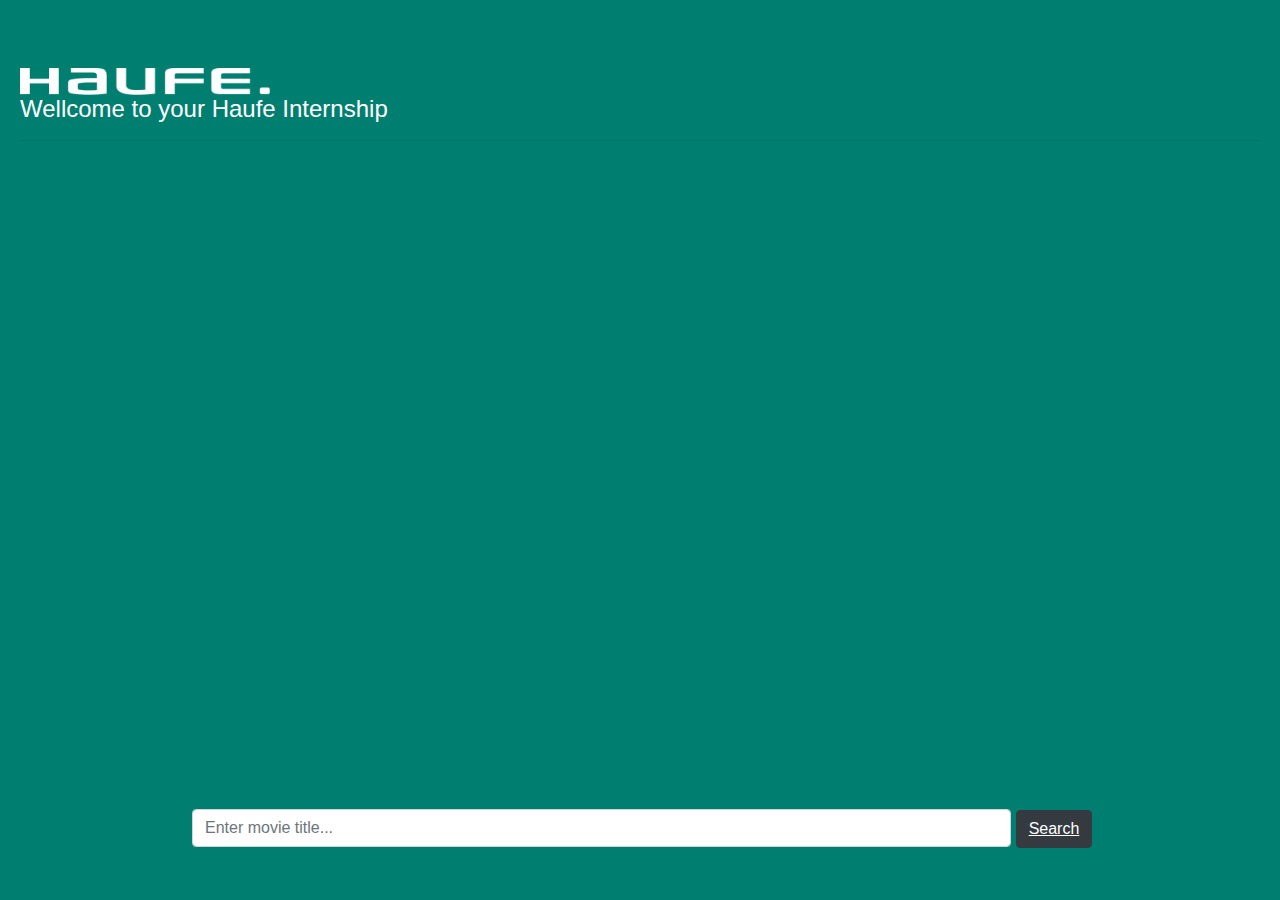
==== commit 4ef39849: "Rename logo" ====
--- a/index.html
+++ b/index.html
@@ -1,53 +1,39 @@
 <!DOCTYPE html>
 <html lang="en">
 
+<head>
+    <meta http-equiv="Content-Type" content="text/html; charset=UTF-8">
+    <meta charset="utf-8">
+    <title>Haufe Internship - My Favorite Movies</title>
+    <meta name="viewport" content="width=device-width, initial-scale=1">
+    <link rel="stylesheet" href="src/css/style.css" media="screen">
+    <link rel="stylesheet" href="src/css/bootstrap.min.css">
+    <link rel="stylesheet" href="src/css/carousel.css">
+    <script type="text/javascript" src="src/js/jquery.min.js"></script>
+    <script type="text/javascript" src="src/js/popper.min.js"></script>
+    <script type="text/javascript" src="src/js/bootstrap.min.js"></script>
+    <script type="text/javascript" src="src//js/jquery.loadTemplate.min.js"></script>
+    <script type="text/javascript" src="src/js/application.js"></script>
 
-<head>
-    <meta charset="UTF-8">
-    <meta name="viewport" content="width=device-width, initial-scale=1.0">
-    <meta http-equiv="X-UA-Compatible" content="ie=edge">
-    <title>Movies Search</title>
-    <link rel="stylesheet" href="src/css/bootstrap.min.css">
-    <link rel="stylesheet" href="src/css/style.css">
-    <script type="text/javascript" src="src/js/jquery.min.js"></script>
-    <script type="text/javascript" src="src/js/bootstrap.min.js"></script>
-    <script type="text/javascript" src="src/js/jquery.loadTemplate.min.js"></script>
-    <script type="text/javascript" src="src/js/application.js"></script>
 </head>
 
-
-<body class="body">
-    <h1 class="gigi">
-        <b>FILM ADVISOR</b></h1>
-    <div class="alert alert-danger" role="alert" style="text-align: center">
-        <MARQUEE><i><strong> Welcome!</strong> This site was created for you to easely search for films. Enjoy!</i></MARQUEE>
-    </div><br />
-    <div class="input-group mb-3">
-        <div class="searchContainer">
-            <input id="movieTitleInput" class="form-control" type="text" placeholder="Search Movie" aria-label="Search Movie">
-            <div class="input-group-append">
-                <button id="searchMovieBtn" type="button" class="btn btn-outline-warning">Search</button>
+<body style="background-color: #007f70; ">
+    <div class="logo">
+        <div>
+            <a href="https://haufe.de" target="_blank" class=" ">
+                <img src="../src/img/haufeLogo.png" width="250px" alt="" />
+            </a>
+            <h4 class="">Wellcome to your Haufe Internship</h4>
+            <hr />
+        </div>
+        <div class="carousel-caption search" style="width: 80%">
+            <div>
+                <input id="movieTitleInput" class="form-control" type="text" placeholder="Enter movie title..." aria-label="Enter movie title..." style="width: 80%; display: inline; ">
+                <a id="searchMovieBtn" class="btn btn-dark" href="#" role="button">Search</a>
+    
             </div>
-        </div><br />
-    </div>
-    <hr />
-    <div id="moviesList" class="list-of-movies"></div>
-    <div class=" alert alert-dark feedbackContainer">
-        <div class=" alert alert-dark feedbackItem">
-            <div class="input-group mb-3">
-                <div class="input-group-prepend">
-                    <span class="input-group-text" id="basic-addon1">@</span>
-                </div>
-                <input type="text" class="form-control" placeholder="Username" aria-label="Username" aria-describedby="basic-addon1">
-            </div>
-            <div class="input-group">
-                <div class="input-group-prepend">
-                    <span class="input-group-text">Your Thoughts</span>
-                </div>
-                <textarea class="form-control" aria-label="Your Thoughts"></textarea>
-            </div>
+    
+            <div id="moviesList" class="list-of-movies"></div>
         </div>
     </div>
-</body>
-
-</html>+</body>--- a/src/css/carousel.css
+++ b/src/css/carousel.css
@@ -0,0 +1,123 @@
+/* GLOBAL STYLES
+-------------------------------------------------- */
+/* Padding below the footer and lighter body text */
+
+body {
+  padding-top: 3rem;
+  padding-bottom: 3rem;
+  color: white;
+}
+
+
+/* CUSTOMIZE THE CAROUSEL
+-------------------------------------------------- */
+
+/* Carousel base class */
+.carousel {
+  margin-bottom: 4rem;
+}
+/* Since positioning the image, we need to help out the caption */
+.carousel-caption {
+  position: absolute;
+  bottom: 9rem;
+  text-align: left;
+
+}
+.carousel-caption.search {
+  bottom: 2rem;
+}
+a  {
+  color: white;
+  text-decoration: underline;
+}
+a:hover {
+  color: #97cff7;
+}
+.first-column {
+  float: left;
+}
+.second-column {
+  float: right;
+}
+.fixed-top {
+  top: 40px;
+}
+.logo {
+  padding: 20px;
+
+}
+form {
+  display: flex;
+  padding-bottom: 2rem;
+}
+.form-control {
+  width: 100%;
+}
+
+/* Declare heights because of positioning of img element */
+.carousel-item {
+  height: 32rem;
+  background-color: #1f7d70;
+}
+.carousel-item > img {
+  position: absolute;
+  top: 0;
+  left: 0;
+  min-width: 100%;
+  height: 32rem;
+}
+
+
+/* MARKETING CONTENT
+-------------------------------------------------- */
+
+/* Center align the text within the three columns below the carousel */
+.marketing .col-lg-4 {
+  margin-bottom: 1.5rem;
+  text-align: center;
+}
+.marketing h2 {
+  font-weight: 400;
+}
+.marketing .col-lg-4 p {
+  margin-right: .75rem;
+  margin-left: .75rem;
+}
+
+
+/* Featurettes
+------------------------- */
+
+.featurette-divider {
+  margin: 5rem 0; /* Space out the Bootstrap <hr> more */
+}
+
+/* Thin out the marketing headings */
+.featurette-heading {
+  font-weight: 300;
+  line-height: 1;
+  letter-spacing: -.05rem;
+}
+
+
+/* RESPONSIVE CSS
+-------------------------------------------------- */
+
+@media (min-width: 40em) {
+  /* Bump up size of carousel content */
+  .carousel-caption p {
+    margin-bottom: 1.25rem;
+    font-size: 1.25rem;
+    line-height: 1.4;
+  }
+
+  .featurette-heading {
+    font-size: 50px;
+  }
+}
+
+@media (min-width: 62em) {
+  .featurette-heading {
+    margin-top: 7rem;
+  }
+}
